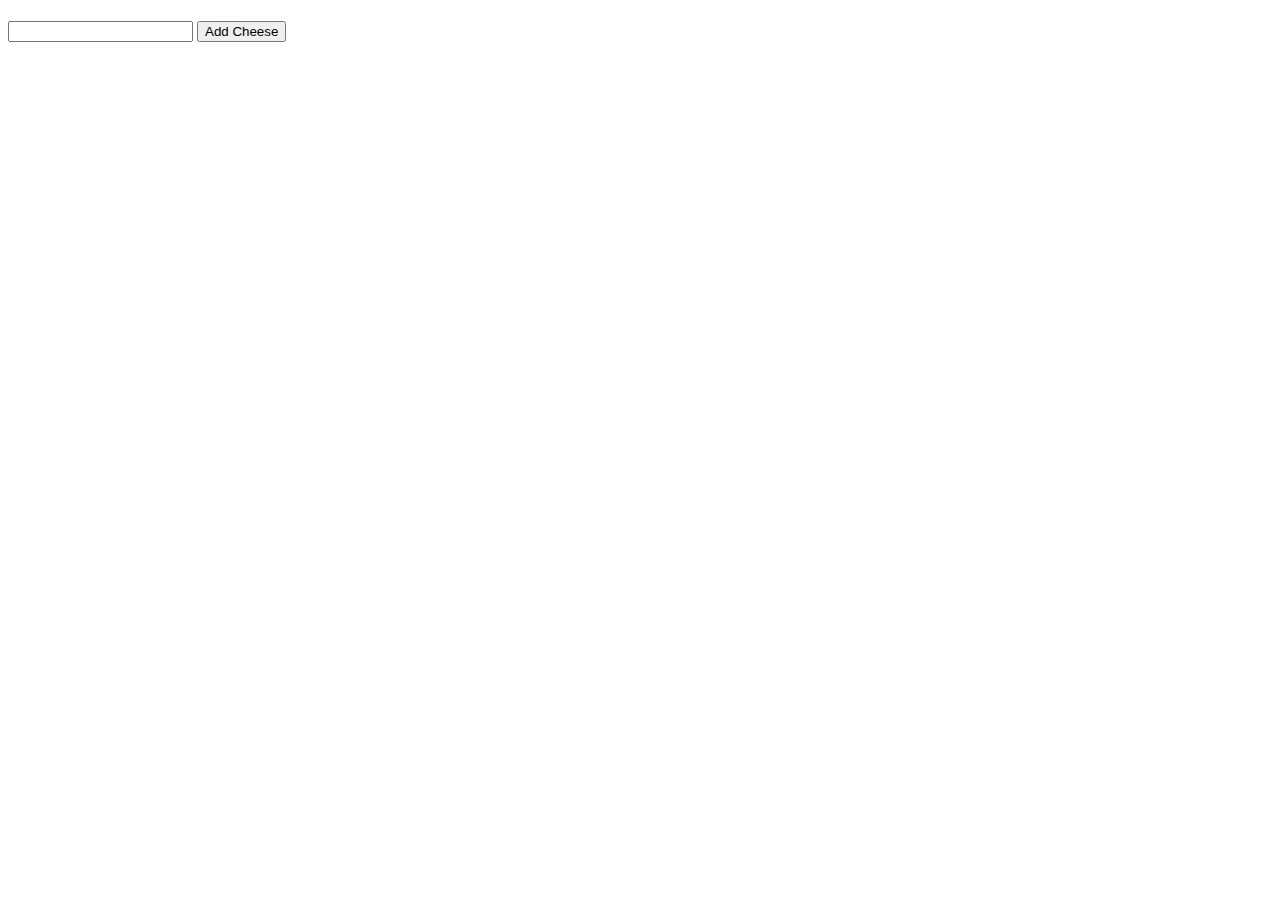
==== src/main/resources/templates/cheese/add.html @ a822c6df "Initial Commit" ====
<!DOCTYPE html>
<html lang="en" xmlns:th="http://www.thymeleaf.org/">
<head>
    <meta charset="UTF-8" />
    <title th:text="${title}">Title</title>
</head>
<body>

<h1 th:text="${title}"></h1>

<form method="post">
    <input type="text" name="cheeseName" />
    <input type="submit" value="Add Cheese" />
</form>


</body>
</html>
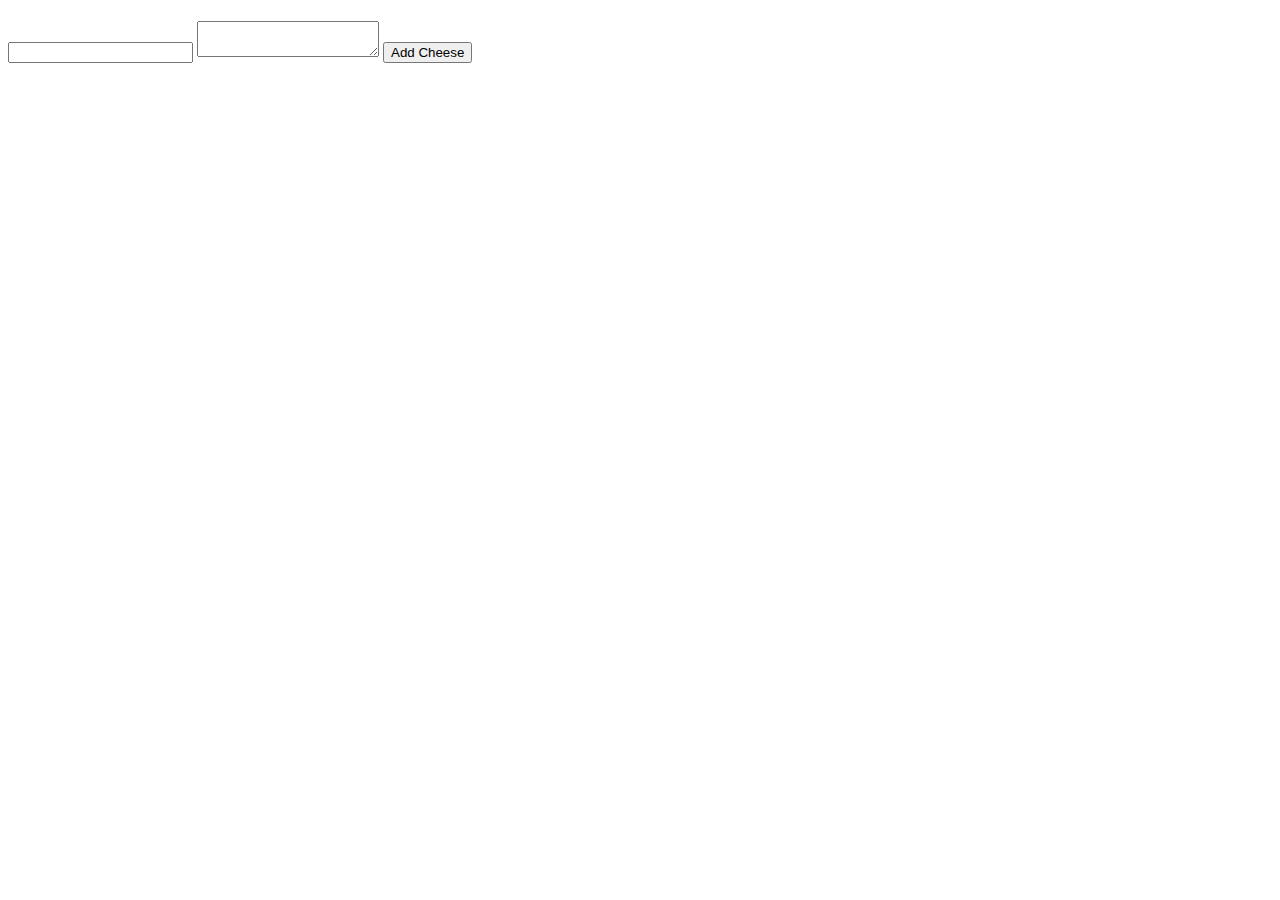
==== commit 19dfc360: "Initial Commit" ====
--- a/src/main/resources/templates/cheese/add.html
+++ b/src/main/resources/templates/cheese/add.html
@@ -1,15 +1,15 @@
 <!DOCTYPE html>
 <html lang="en" xmlns:th="http://www.thymeleaf.org/">
-<head>
-    <meta charset="UTF-8" />
-    <title th:text="${title}">Title</title>
-</head>
+<head th:replace="fragments :: head"></head>
 <body>
 
 <h1 th:text="${title}"></h1>
 
+<nav th:replace="fragments :: navigation"></nav>
+
 <form method="post">
     <input type="text" name="cheeseName" />
+    <textarea name="cheeseDescription"></textarea>
     <input type="submit" value="Add Cheese" />
 </form>
 
